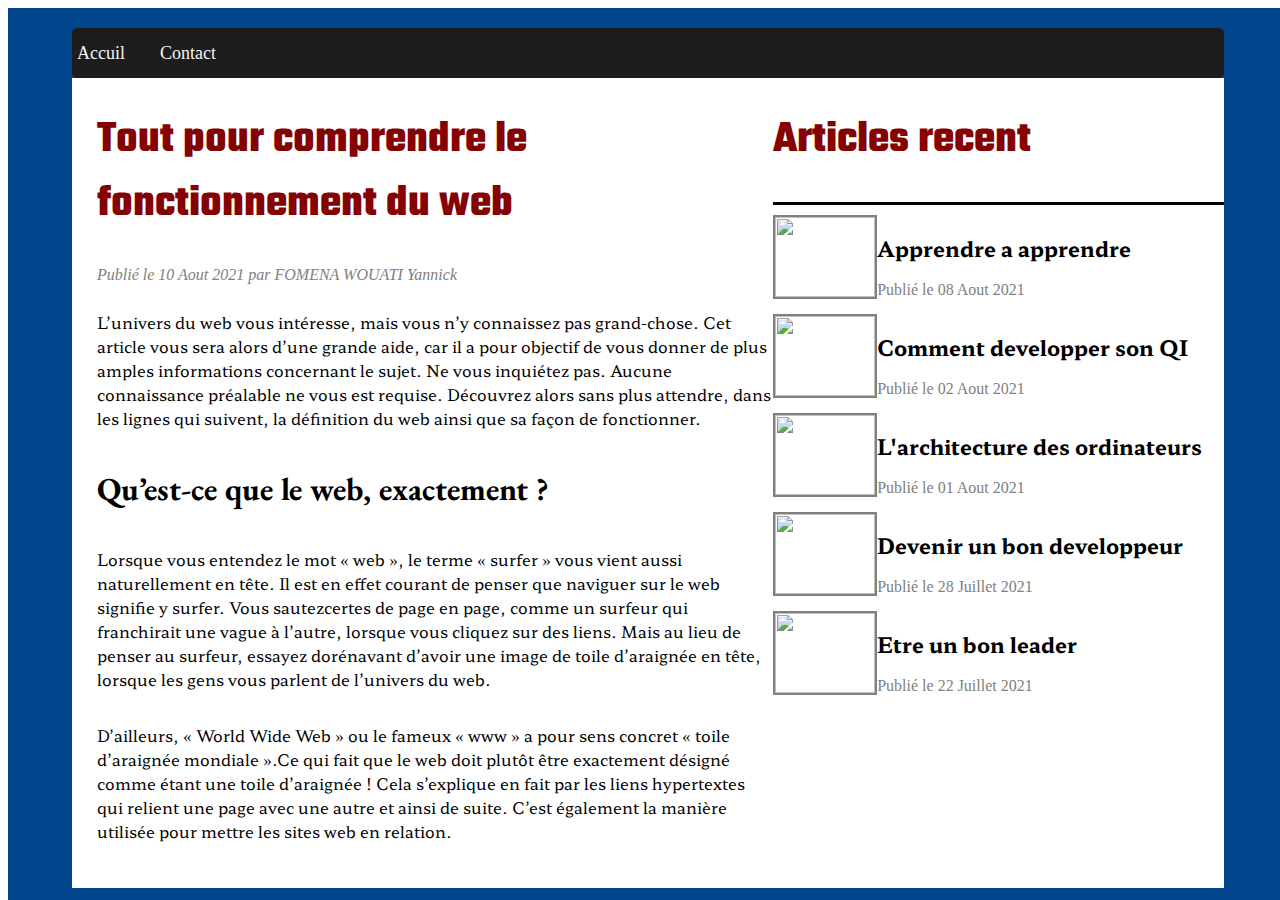
==== index.html @ 3e6c7df6 "initial commit" ====
<html lang="en">
<head>
    <meta charset="UTF-8">
    <meta http-equiv="X-UA-Compatible" content="IE=edge">
    <meta name="viewport" content="width=device-width, initial-scale=1.0">
    <title>Document</title>
    <link rel="stylesheet" href="style.css">
    <link rel="preconnect" href="https://fonts.googleapis.com">
<link rel="preconnect" href="https://fonts.gstatic.com" crossorigin>
<link href="https://fonts.googleapis.com/css2?family=Hahmlet:wght@200&display=swap" rel="stylesheet">

<link href="https://fonts.googleapis.com/css2?family=EB+Garamond&family=Hahmlet:wght@200&family=Teko:wght@400;500&display=swap" rel="stylesheet">
</head>
<body>
    <div class="main_body">
        <div class="main">
            <div class="nav_bar">
                <p>Accuil</p>
                <a href="contact.html">Contact</a>
            </div>
            <header>
                <div class="left">
                    <h1 class="header_title">Tout pour comprendre le fonctionnement du web</h1>
                    <span>Publié le 10 Aout 2021 par FOMENA WOUATI Yannick</span>
                    <div class="line"></div>
                    <p>L’univers du web vous intéresse, mais vous n’y connaissez pas grand-chose. Cet article vous sera alors d’une grande 
                        aide, car il a pour objectif de vous donner de plus amples informations concernant
                         le sujet. Ne vous inquiétez pas. Aucune connaissance préalable ne vous est requise.
                          Découvrez alors sans plus attendre, dans les lignes qui suivent, la définition du 
                          web ainsi que sa façon de fonctionner.
                    </p>
                    

                    <h1>Qu’est-ce que le web, exactement ?</h1>
                    
                    <p>Lorsque vous entendez le mot « web », le terme « surfer » vous 
                        vient aussi naturellement en tête. Il est en effet courant de
                         penser que naviguer sur le web signifie y surfer. Vous 
                         sautezcertes de page en page, comme un surfeur qui franchirait 
                         une vague à l’autre, lorsque vous cliquez sur des liens.  
                         Mais au lieu de penser au surfeur, essayez dorénavant d’avoir 
                         une image de toile d’araignée en tête, lorsque les gens vous 
                         parlent de l’univers du web.
                    </p>
                         <p>
                            D’ailleurs, « World Wide Web » ou le fameux « www » a pour sens concret « toile d’araignée 
                            mondiale ».Ce qui fait que le web doit plutôt être exactement désigné comme étant 
                            une toile d’araignée ! Cela s’explique en fait par les liens hypertextes qui 
                            relient une page avec une autre et ainsi de suite. C’est également la manière 
                            utilisée pour mettre les sites web en relation.
                         </p>
                         <h1>Ne pas confondre le web et l’Internet</h1>
                         
                         <p>Souvent, les gens ont tendance à mélanger les te<br>
                            Il y a effectivement les e-mails ou les courriers 
                            électroniques, qui vous permettent d’échanger des messages. 
                            Les newsgroups, qui sont moins connus, sont ni plus ni moins 
                            les précurseurs des forums actuels. Grâce à ces services, 
                            il vous est possible de discuter à plusieurs en 
                            publiantchacun vos commentaires ou avis. 
                            Il y a aussi le FTP (File Transfer Protocol) qui, comme son 
                            nom l’indique, est un protocole de communication consacré au 
                            partage de fichiers. En d’autres mots, il s’agit d’un moyen 
                            d’échanger des éléments informatiques entre ordinateurs. 
                            Tous ces services se rejoignent donc sur le web. 
                            C’est pourquoi celui-ci est généralement confondu avec 
                            l’Internet.
                        </p>

                        <h1>Alors, comment le web fonctionne-t-il ?</h1>
                        <p>Vous aurez compris que le web est une partie d’Internet. 
                            Il est aussi important que vous sachiez qu’il existe un 
                            service fourni à travers ce dispositif : le Cloud. 
                            Ce dernier constitue en fait un terme quelque peu vaste et 
                            il est plutôt utilisé en matière de marketing. De nos jours, 
                            c’est le W3C qui accompagne le web dans son évolution. 
                            Il s’agit du « World Wide Web Consortium », qui est un 
                            organisme decodification à but non lucratif. Il a été 
                            notamment créé en 1994, avec comme mission d’impulser la 
                            compatibilité de l’ensemble des technologies du « www ».
                        </p>
                        
                        <p>
                            C’est depuis un centre de données que les serveurs 
                            répartissent les sites web. Les machines informatiques 
                            sont reliées entre elles au moyen de câbles, qui sont 
                            généralement subaquatiques. Une adresse IP (Internet Protocol) 
                            permet de retrouver un ordinateur où qu’il soit, mais le nom d’hôte est 
                            relativement plus facile à retenir. Raison pour laquelle une traduction 
                            via un système de noms de domaine est effectuée. Enfin, ce sont les protocoles 
                            qui indiquent la manière dont les machines doivent communiquer entre elles.
                        </p>
                        <br><br>
                        
                        <div class="comments">
                            <h3>Commentaires</h3>
                            <p>O commentaires</p>
                        </div>

                        <div class="add_comment">
                            <textarea placeholder="Ajoutez un commentaire"></textarea>
                            <button>Publiez</button>
                        </div>

                        <div class="about_author">
                            <img src="https://avatars.githubusercontent.com/u/75611134?s=400&u=92c28144b985d47f4eaa363038385f72d710c051&v=4"/>
                            <div>
                                <h3>A propos de l'autheur</h3>
                                <p>Yannick Fomena est un developpeur informatiques chez dati cloud cmr ayant 10ans d'experience en developpement web.
                                    En savoir plus sur ...
                                </p>
                            </div>
                        </div>

                       
                        
                        
                        <br><br>

                        
                </div>
                <div class="right">
                    <h1 class="header_title">Articles recent</h1>
                    <div class="line"></div>
                    <div class="block">
                        <div>
                            <img src="https://sites.psu.edu/joem/files/2016/12/learning-006-298tja2.jpg">
                            <div>
                                <h2>Apprendre a apprendre</h2>
                                <span>Publié le 08 Aout 2021</span>
                            </div>
                        </div>
                        <div>
                            <img src="https://tse1.mm.bing.net/th?id=OIP.U1leeYlEgGVUSD0q9exCBgHaEo&pid=Api&rs=1&c=1&qlt=95&w=166&h=103">
                            <div>
                                <h2>Comment developper son QI</h2>
                                <span>Publié le 02 Aout 2021</span>
                            </div>
                        </div>
                        <div>
                            <img src="https://tse2.mm.bing.net/th?id=OIP.4GTMpUkBU-Dh-SqTFElHZAHaCx&pid=Api&P=0&w=455&h=171">
                            <div>
                                <h2>L'architecture des ordinateurs</h2>
                                <span>Publié le 01 Aout 2021</span>
                            </div>
                        </div>
                        <div>
                            <img src="https://tse3.mm.bing.net/th?id=OIP.yAIagvxEUTTpiJKsOSJ2DAHaD2&pid=Api&P=0&w=372&h=194">
                            <div>
                                <h2>Devenir un bon developpeur</h2>
                                <span>Publié le 28 Juillet 2021</span>
                            </div>
                        </div>
                        <div>
                            <img src="https://tse1.mm.bing.net/th?id=OIP.fKont9HYLuaDPCwQIFGGcwHaE8&pid=Api&P=0&w=256&h=172">
                            <div>
                                <h2>Etre un bon leader</h2>
                                <span>Publié le 22 Juillet 2021</span>
                            </div>
                        </div>
                    </div>
                    
                </div>
                
            </header>
            
            <div>
    
            </div>
        </div>
        
        
    </div>
    
</body>
</html>
---- style.css ----
.main_body {
  display: grid;
  place-items: center;
  background-color: #02478d;
  position: fixed;
  height: 100%;
  width: 100%;
}

.main {
  width: 90%;
}

.nav_bar {
  display: flex;
  width: 100%;
  background-color: #1d1d1d;
  border-radius: 5px;
  height: 50px;
  align-items: center;
}
.nav_bar > p,
.nav_bar > a {
  color: #f4f4f4;
  font-size: 18px;
  margin-right: 25px;
  padding: 5px;
  cursor: pointer;
  text-decoration: none;
}
.nav_bar > p:hover,
.nav_bar > a:hover {
  color: grey;
}
header {
  background-color: white;
  height: 90vh;
  display: flex;
  overflow-y: scroll;
}
.left {
  display: flex;
  flex-direction: column;
  flex: 0.6;
  margin-left: 25px;
}
.left > .header_title,
.right > .header_title {
  color: rgb(133, 2, 2);
  font-size: 45px;
  font-family: "Teko", sans-serif;
}

.left > h1,
.right > h1 {
  font-family: "EB Garamond", serif;
}
.left > span {
  color: grey;
  font-size: 16px;
  font-style: italic;
}
.left > p {
  font-family: "Hahmlet", serif;
}
.right {
  flex: 0.4;
}

.line,
.linee {
  height: 3px;
  width: 100%;
  background-color: black;
  margin-top: 10px;
}

.block > div {
  display: flex;
  align-items: center;
  margin-bottom: 15px;
  margin-top: 10px;
  cursor: pointer;
  transition-timing-function: ease-in;
  transition: all 0.3s;
}
.block > div:hover {
  transform: scale(1.04);
}
.block > div > div > h2 {
  font-size: 21px;
  font-family: "Hahmlet", serif;
}
.block > div > div > span {
  color: grey;
}
.block > div > img {
  width: 100px;
  height: 80px;
  border: 2px solid grey;
}

.add_comment > textarea {
  height: 130px;
  width: 600px;
}

.add_comment > button {
  width: 130px;
  height: 40px;
  border: none;
  border-radius: 4px;
  cursor: pointer;
  transition-timing-function: ease-in;
  transition: all 0.3s;
}

.add_comment > button:hover {
  background-color: #1d1d1d;
  color: #f4f4f4;
}

.about_author {
  display: flex;
  align-items: center;
  background-color: rgba(230, 225, 218, 0.65);
  margin-top: 40px;
}
.about_author > img {
  width: 200px;
  height: 200px;
  border-radius: 50%;
}

.footer {
  height: 20vh;
  width: 100%;
  background-color: black;
}

@media (max-width: 1096px) {
  .left > .header_title,
  .right > .header_title {
    font-size: 26px;
  }
}

@media (max-width: 990px) {
  .block > div > div > h2 {
    font-size: 16px;
  }
}

@media (max-width: 950px) {
  header {
    flex-direction: column;
  }
}

@media (max-width: 650px) {
  .left > p {
    font-size: small;
  }
}

form {
  display: flex;
  flex-direction: column;
  width: 50%;
}

form > div {
  display: flex;
  flex-direction: column;
  margin-bottom: 30px;
}

form > div > input {
  height: 50px;
  border: 0.3px solid grey;
}
form > div > textarea {
  height: 200px;
}

form > button {
  width: 130px;
  height: 40px;
  border: none;
  border-radius: 4px;
  cursor: pointer;
  transition-timing-function: ease-in;
  transition: all 0.3s;
}

form > button:hover {
  background-color: #1d1d1d;
  color: #f4f4f4;
}

@media (max-width: 600px) {
  form {
    width: 100%;
  }
}
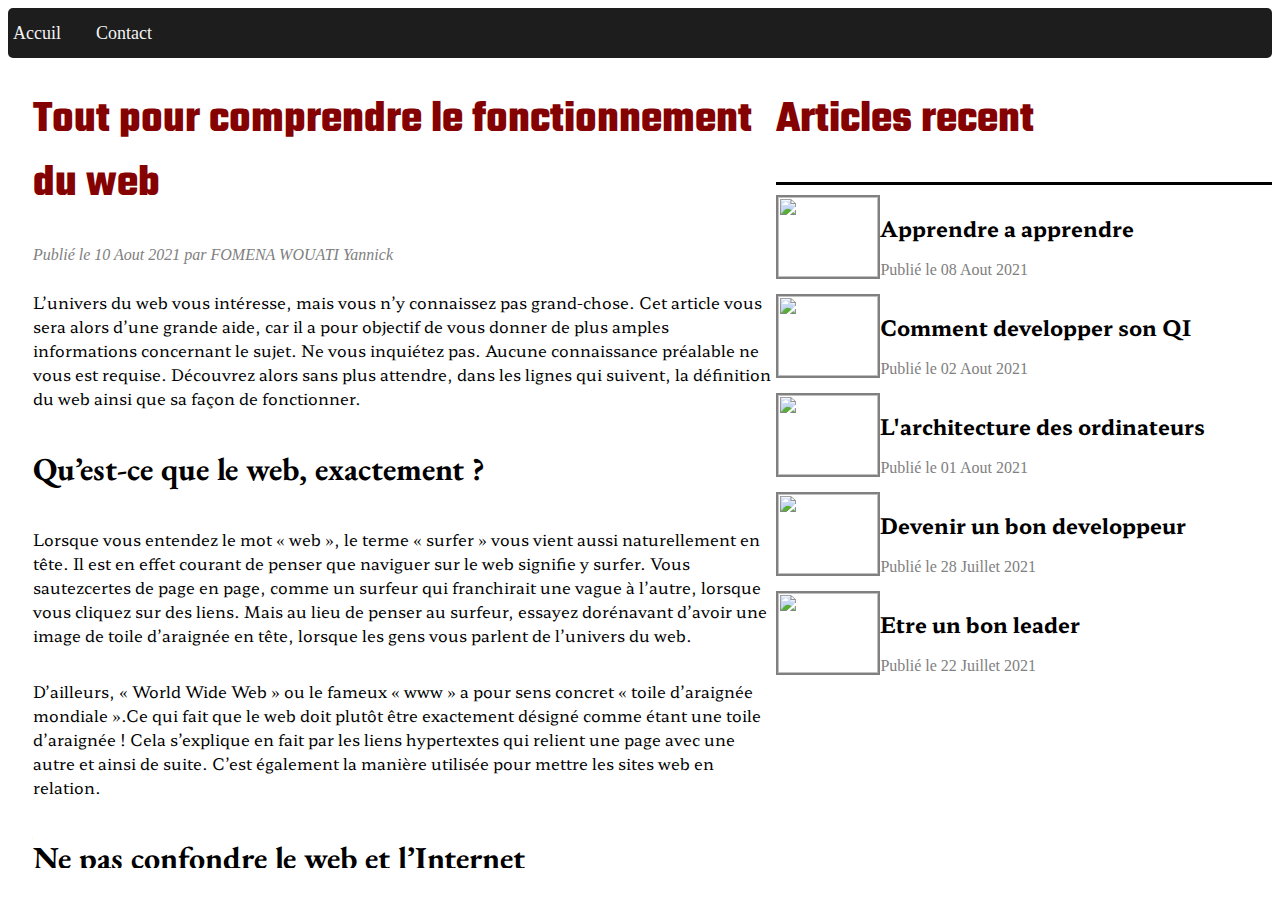
==== commit 495f4b91: "Responsive" ====
--- a/index.html
+++ b/index.html
@@ -12,7 +12,7 @@
 <link href="https://fonts.googleapis.com/css2?family=EB+Garamond&family=Hahmlet:wght@200&family=Teko:wght@400;500&display=swap" rel="stylesheet">
 </head>
 <body>
-    <div class="main_body">
+  
         <div class="main">
             <div class="nav_bar">
                 <p>Accuil</p>
@@ -170,7 +170,7 @@
         </div>
         
         
-    </div>
+
     
 </body>
 </html>--- a/style.css
+++ b/style.css
@@ -8,7 +8,8 @@
 }
 
 .main {
-  width: 90%;
+  width: 100%;
+  min-width: 300px;
 }
 
 .nav_bar {
@@ -102,7 +103,7 @@
 
 .add_comment > textarea {
   height: 130px;
-  width: 600px;
+  width: 97%;
 }
 
 .add_comment > button {
@@ -125,6 +126,7 @@
   align-items: center;
   background-color: rgba(230, 225, 218, 0.65);
   margin-top: 40px;
+  width: 97%;
 }
 .about_author > img {
   width: 200px;
@@ -144,6 +146,18 @@
     font-size: 26px;
   }
 }
+@media (max-width: 460px) {
+  .about_author > div > p {
+    font-size: 11px;
+  }
+  .about_author > div > h3 {
+    font-size: 14px;
+  }
+  .about_author > img {
+    height: 100px;
+    width: 100px;
+  }
+}
 
 @media (max-width: 990px) {
   .block > div > div > h2 {
@@ -155,9 +169,27 @@
   header {
     flex-direction: column;
   }
+  .left {
+    flex: 1;
+  }
+  .right {
+    flex: 1;
+  }
 }
 
 @media (max-width: 650px) {
+  .left > p {
+    font-size: small;
+  }
+}
+
+@media (max-width: 650px) {
+  .left > p {
+    font-size: small;
+  }
+}
+
+@media (max-width: 725px) {
   .left > p {
     font-size: small;
   }
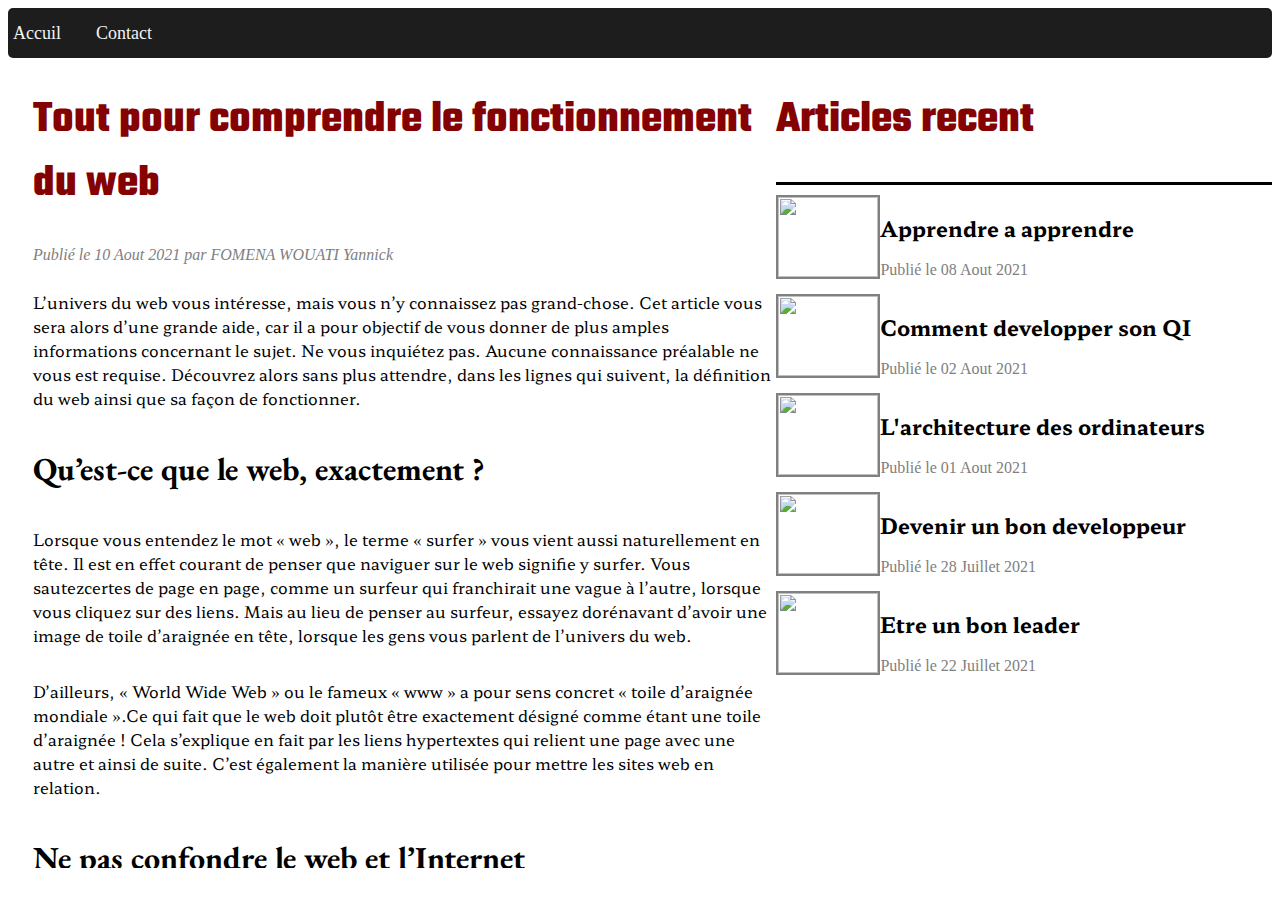
==== commit f42acf51: "Corrected" ====
--- a/index.html
+++ b/index.html
@@ -3,7 +3,7 @@
     <meta charset="UTF-8">
     <meta http-equiv="X-UA-Compatible" content="IE=edge">
     <meta name="viewport" content="width=device-width, initial-scale=1.0">
-    <title>Document</title>
+    <title>Comment fonctionne le web</title>
     <link rel="stylesheet" href="style.css">
     <link rel="preconnect" href="https://fonts.googleapis.com">
 <link rel="preconnect" href="https://fonts.gstatic.com" crossorigin>
@@ -51,7 +51,12 @@
                          </p>
                          <h1>Ne pas confondre le web et l’Internet</h1>
                          
-                         <p>Souvent, les gens ont tendance à mélanger les te<br>
+                         <p>Souvent, les gens ont tendance à mélanger les termes « web » et « Internet ». 
+                             Sachez pourtant que ce dernier a été inventé bien avant le web, qui est 
+                             d’ailleurs considéré comme étant un service à l’intérieur d’Internet. 
+                             Il s’agit en fait du réseau qui permet aux ordinateurs de communiquer entre eux. 
+                             Outre le web qui est le plus connu, Internet dispose également 
+                             de plusieurs autres services.<br>
                             Il y a effectivement les e-mails ou les courriers 
                             électroniques, qui vous permettent d’échanger des messages. 
                             Les newsgroups, qui sont moins connus, sont ni plus ni moins 
